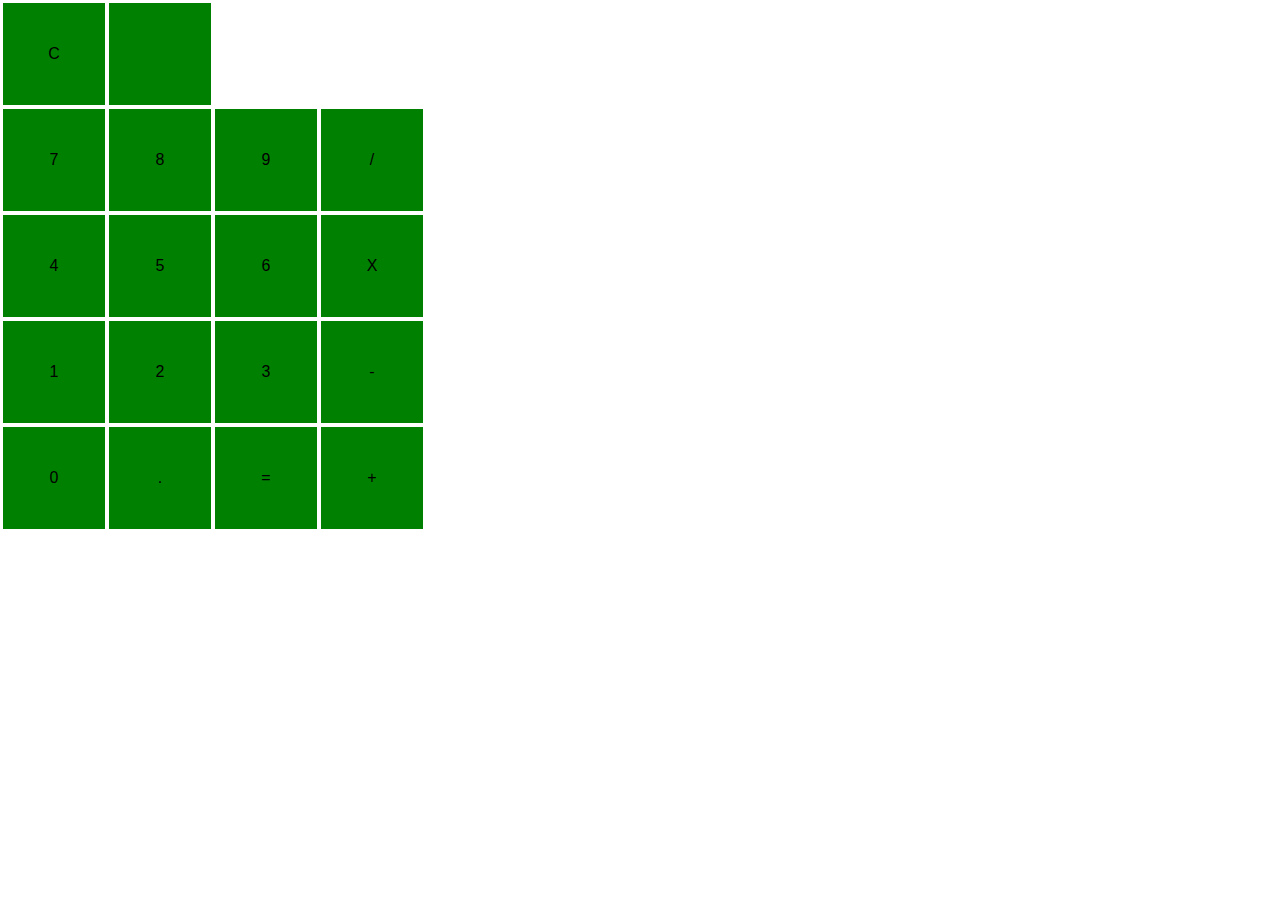
==== index.html @ 7c2a55ac "starting of the styling" ====
<!DOCTYPE html>
<html>
    <head>
        <meta charset = "utf-8">
        <title>Week Three Project</title>
        <link rel = "stylesheet" href = "main.css">
    </head>
    <body>
      <section class = "wrapper">
          <table class = "Calculator">
              <thead>
                  <tr>
                      <td>C</td>
                      <div id = "input">
                        <td></td>
                      </div>
                  </tr>
              </thead>
              <tbody>
                  <tr>
                      <td>7</td>
                      <td>8</td>
                      <td>9</td>
                      <div id = "operater">
                        <td>/</td>
                      </div>
                  </tr>
                  <tr>
                      <td>4</td>
                      <td>5</td>
                      <td>6</td>
                      <div id = "operator">
                        <td>X</td>
                      </div>
                  </tr>
                  <tr>
                      <td>1</td>
                      <td>2</td>
                      <td>3</td>
                      <div id = "operator">
                        <td>-</td>
                      </div>
                  </tr>
                  <tr>
                      <td>0</td>
                      <td>.</td>
                      <td>=</td>
                      <div id = "operator">
                        <td>+</td>
                      </div>
                  </tr>
              </tbody>
          </table>
      </section>
        <script src = "main.js"></script>
    </body>
</html>
---- main.css ----
body{
  margin: 0;
  padding: 0;
  font-family: sans-serif;
  /*width: 20px;
  height: 40px;*/
}

.wrapper{
  margin: 0px;
  padding: 0px;
}

.Calculator{
  /*height: 500px;
  width: 400px;*/
  text-align: center;
}

#operator td{
  background-color: black;
}

td{
  background-color: green;
  border: 1px solid #ffffff;
  margin: 1px;
  height: 100px;
  width: 100px;
  padding
}
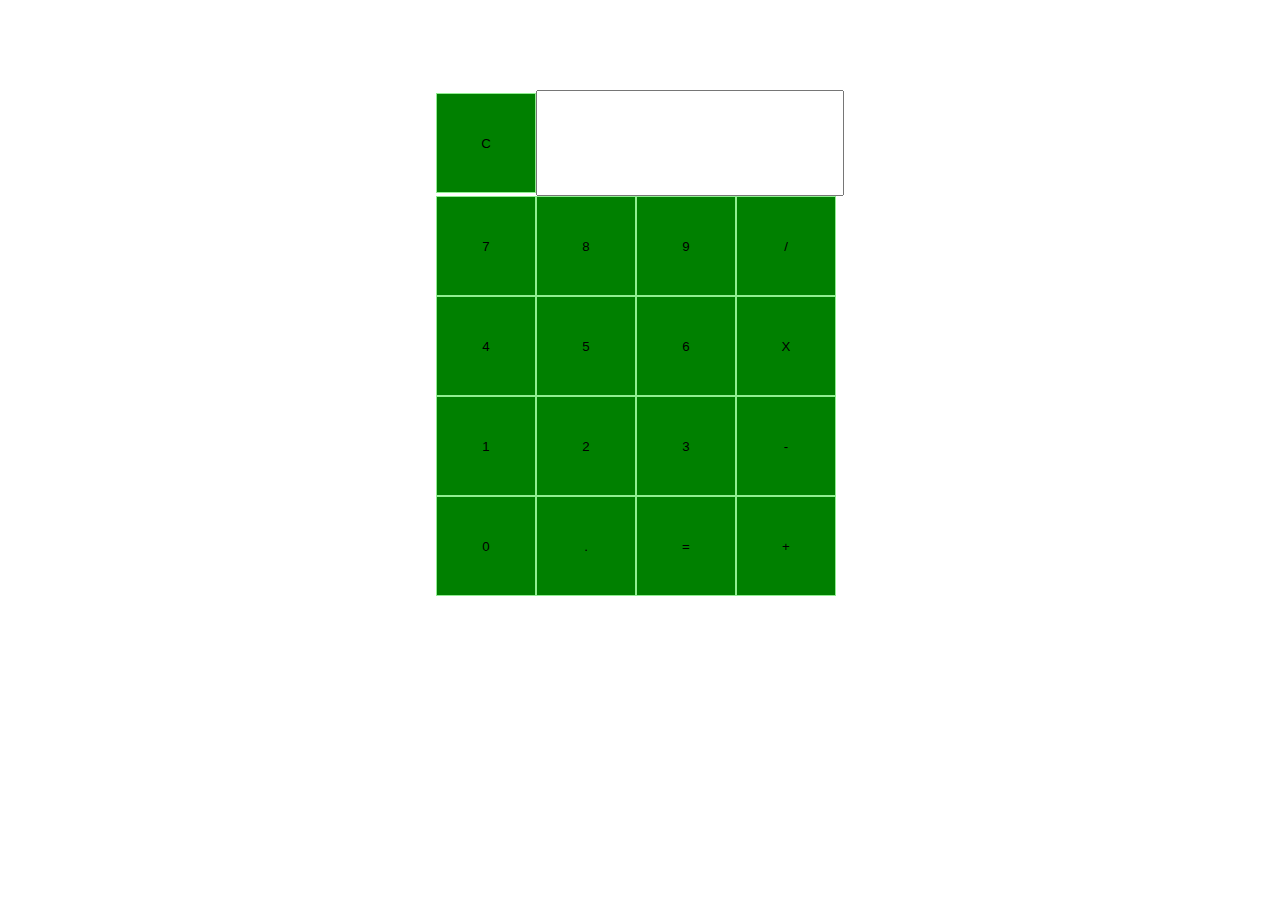
==== commit e339500f: "working on calculator layout" ====
--- a/index.html
+++ b/index.html
@@ -7,50 +7,36 @@
     </head>
     <body>
       <section class = "wrapper">
-          <table class = "Calculator">
-              <thead>
-                  <tr>
-                      <td>C</td>
-                      <div id = "input">
-                        <td></td>
-                      </div>
-                  </tr>
-              </thead>
-              <tbody>
-                  <tr>
-                      <td>7</td>
-                      <td>8</td>
-                      <td>9</td>
-                      <div id = "operater">
-                        <td>/</td>
-                      </div>
-                  </tr>
-                  <tr>
-                      <td>4</td>
-                      <td>5</td>
-                      <td>6</td>
-                      <div id = "operator">
-                        <td>X</td>
-                      </div>
-                  </tr>
-                  <tr>
-                      <td>1</td>
-                      <td>2</td>
-                      <td>3</td>
-                      <div id = "operator">
-                        <td>-</td>
-                      </div>
-                  </tr>
-                  <tr>
-                      <td>0</td>
-                      <td>.</td>
-                      <td>=</td>
-                      <div id = "operator">
-                        <td>+</td>
-                      </div>
-                  </tr>
-              </tbody>
-          </table>
+          <form>
+            <div>
+              <button type="button" name="clear">C</button>
+              <input type="text" name="" value="">
+            </div>
+            <div>
+              <button type="button" value="7">7</button>
+              <button type="button" value="8">8</button>
+              <button type="button" value="9">9</button>
+              <button type="button" value="/">/</button>
+            </div>
+            <div>
+              <button type="button" value="4">4</button>
+              <button type="button" value="5">5</button>
+              <button type="button" value="6">6</button>
+              <button type="button" value="8">X</button>
+            </div>
+            <div>
+              <button type="button" value="1">1</button>
+              <button type="button" value="2">2</button>
+              <button type="button" value="3">3</button>
+              <button type="button" value="-">-</button>
+            </div>
+            <div>
+              <button type="button" value="0">0</button>
+              <button type="button" value=".">.</button>
+              <button type="button" value="=">=</button>
+              <button type="button" value="+">+</button>
+            </div>
+          </form>
       </section>
         <script src = "main.js"></script>
     </body>
--- a/main.css
+++ b/main.css
@@ -1,31 +1,27 @@
 body{
-  margin: 0;
-  padding: 0;
-  font-family: sans-serif;
-  /*width: 20px;
-  height: 40px;*/
+  display: flex;
+  justify-content: center;
+  margin-top: 90px;
+  font-size: 0px;
 }
 
-.wrapper{
-  margin: 0px;
-  padding: 0px;
+button{
+  height: 100px;
+  width: 100px;
+  background-color: green;
+  border: none;
+  border: .5px solid lightgreen;
 }
 
-.Calculator{
-  /*height: 500px;
-  width: 400px;*/
-  text-align: center;
+button
+
+form{
+  display: flex;
+  justify-content: center;
+  flex-direction: column;
 }
 
-#operator td{
-  background-color: black;
+input{
+  height: 100px;
+  width: 300px;
 }
-
-td{
-  background-color: green;
-  border: 1px solid #ffffff;
-  margin: 1px;
-  height: 100px;
-  width: 100px;
-  padding
-}
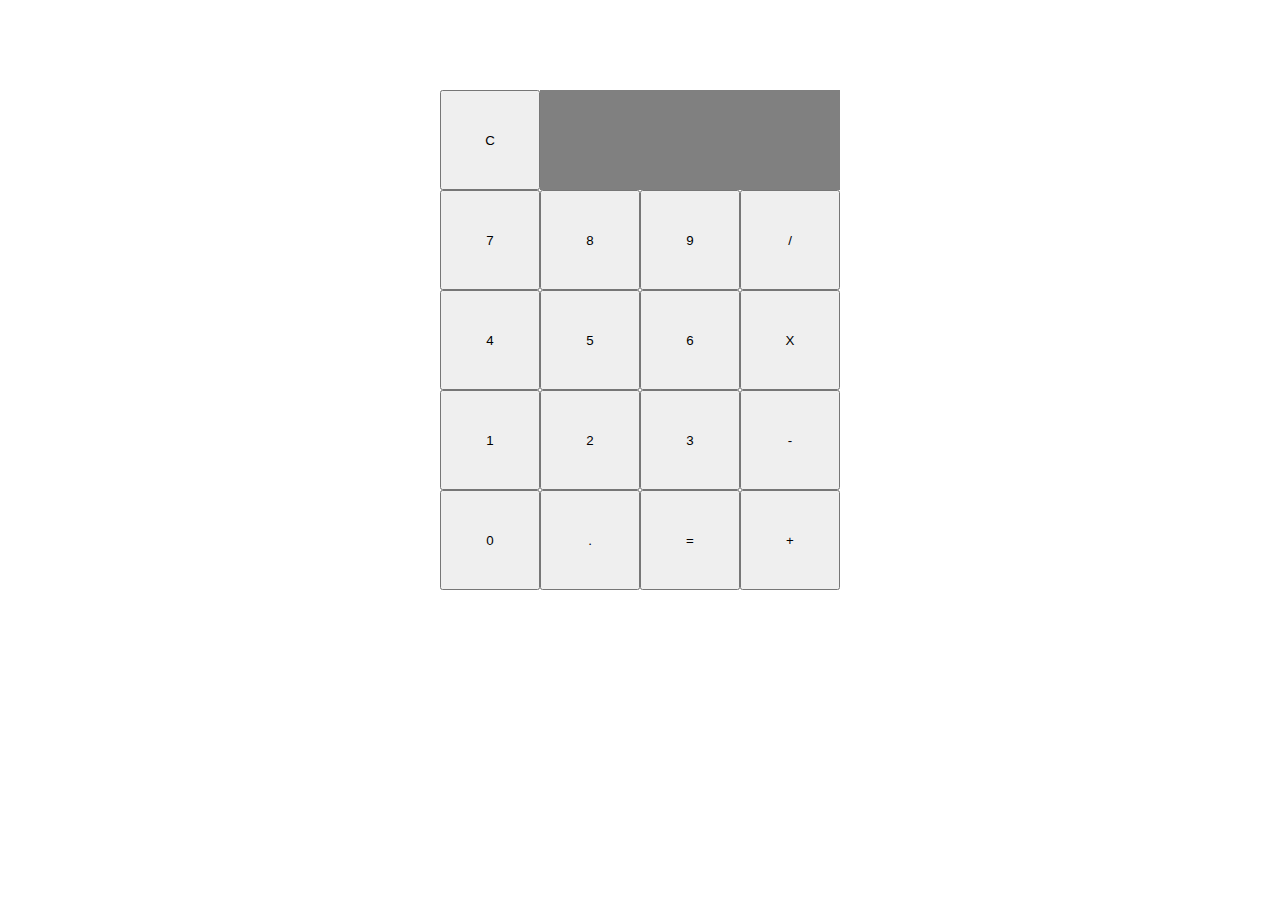
==== commit ae37527b: "finish layout" ====
--- a/index.html
+++ b/index.html
@@ -8,29 +8,29 @@
     <body>
       <section class = "wrapper">
           <form>
-            <div>
+            <div class = "clearInput">
               <button type="button" name="clear">C</button>
               <input type="text" name="" value="">
             </div>
-            <div>
+            <div id = "operators1">
               <button type="button" value="7">7</button>
               <button type="button" value="8">8</button>
               <button type="button" value="9">9</button>
               <button type="button" value="/">/</button>
             </div>
-            <div>
+            <div id = "operators2">
               <button type="button" value="4">4</button>
               <button type="button" value="5">5</button>
               <button type="button" value="6">6</button>
               <button type="button" value="8">X</button>
             </div>
-            <div>
+            <div id = "operators3">
               <button type="button" value="1">1</button>
               <button type="button" value="2">2</button>
               <button type="button" value="3">3</button>
               <button type="button" value="-">-</button>
             </div>
-            <div>
+            <div id = "operators4">
               <button type="button" value="0">0</button>
               <button type="button" value=".">.</button>
               <button type="button" value="=">=</button>
--- a/main.css
+++ b/main.css
@@ -5,23 +5,51 @@
   font-size: 0px;
 }
 
+form{
+  display: flex;
+  flex-direction: column;
+}
+
+
+#operators1, #operators2, #operators3, #operators4, .clearInput{
+  display: flex;
+  flex-direction: row;
+}
+
 button{
   height: 100px;
   width: 100px;
+}
+
+input{
+  width: 300px;
+  padding: 0px;
+  margin: 0px;
+  border: 0px;
+  background-color: grey;
+  font-size: 75px;
+}
+
+/*.clearInput{
+
+}*/
+
+/*form{
+  display: flex;
+  justify-content: center;
+  flex-direction: column;
+}*/
+
+/*.clearInput{
+  height: 100px;
+  width: 100px;
+  margin: 0;
   background-color: green;
   border: none;
   border: .5px solid lightgreen;
-}
 
-button
-
-form{
-  display: flex;
-  justify-content: center;
-  flex-direction: column;
-}
-
-input{
+}*/
+/*input{
   height: 100px;
   width: 300px;
-}
+}*/
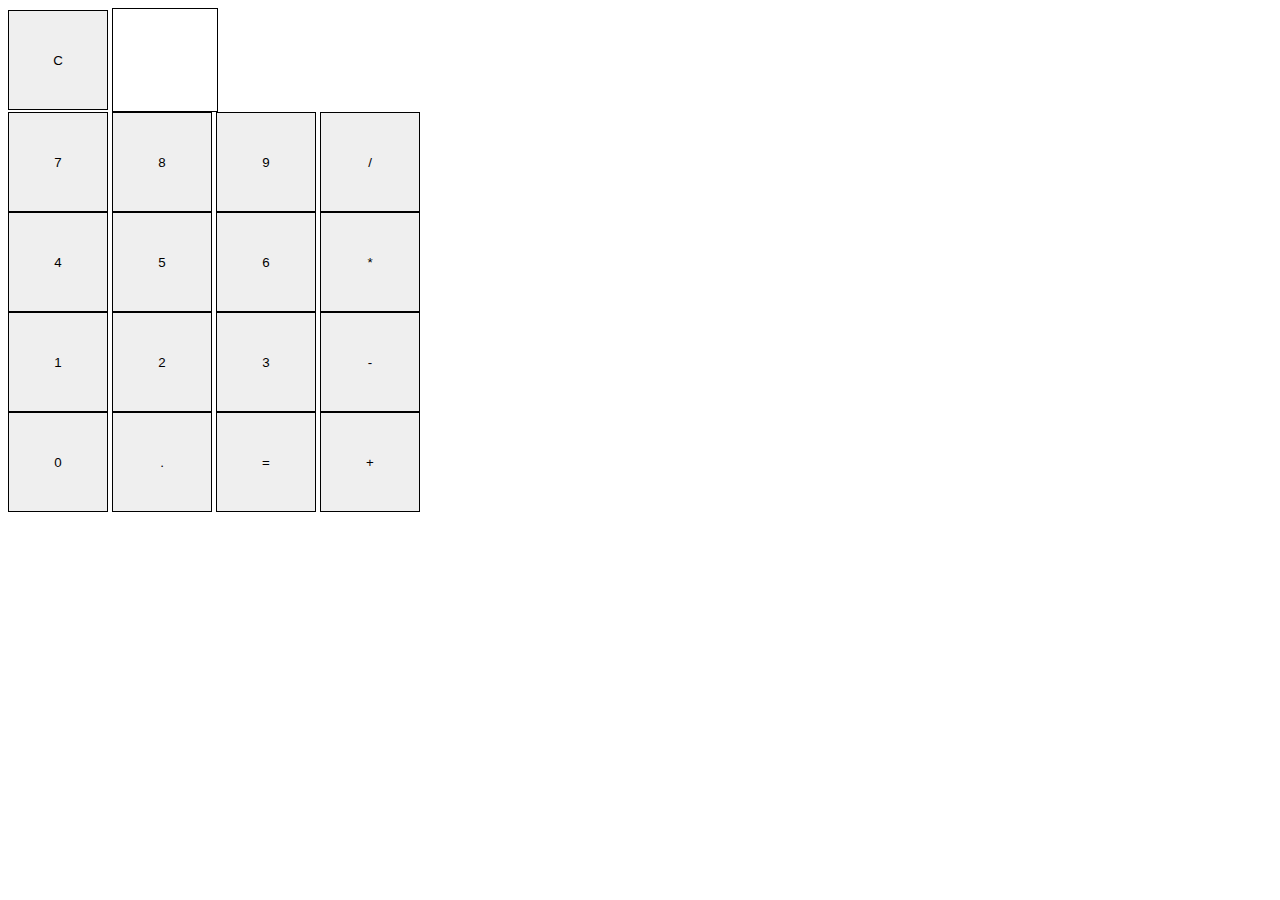
==== commit 04685634: "almost done just styling" ====
--- a/index.html
+++ b/index.html
@@ -1,43 +1,63 @@
 <!DOCTYPE html>
 <html>
     <head>
-        <meta charset = "utf-8">
-        <title>Week Three Project</title>
-        <link rel = "stylesheet" href = "main.css">
+      <meta charset="utf-8">
+      <title>Week Three Project</title>
+      <link rel="stylesheet" href="main.css">
     </head>
+
     <body>
-      <section class = "wrapper">
-          <form>
-            <div class = "clearInput">
-              <button type="button" name="clear">C</button>
-              <input type="text" name="" value="">
+      <!-- <section class="wrapper"> -->
+        <form name="Calculator">
+            <div id="operator">
+              <tr>
+                <td><input type="button" value="C" onclick="digitAddition('')"></td>
+                <td><input type="text" maxlength="40" id = "inputDisplay" name="inputDisplay"></td>
+              </tr>
+            <div>
+          <tbody>
+            <div id="operator">
+              <tr>
+                <td><input type="button" value="7" onclick="digitAddition('7')"></td>
+                <td><input type="button" value="8" onclick="digitAddition('8')"></td>
+                <td><input type="button" value="9" onclick="digitAddition('9')"></td>
+                <!-- <div id = "operater"> -->
+                <td><input type="button" value="/" onclick="operating('/')"></td>
+                <!-- </div> -->
+              </tr>
             </div>
-            <div id = "operators1">
-              <button type="button" value="7">7</button>
-              <button type="button" value="8">8</button>
-              <button type="button" value="9">9</button>
-              <button type="button" value="/">/</button>
+            <div  id="operator">
+              <tr>
+                <td><input type="button" value="4" onclick="digitAddition('4')"></td>
+                <td><input type="button" value="5" onclick="digitAddition('5')"></td>
+                <td><input type="button" value="6" onclick="digitAddition('6')"></td>
+                <!-- <div id = "operator"> -->
+                <td><input type="button" value="*" onclick=operating('*')></td>
+                <!-- </div> -->
+              </tr>
             </div>
-            <div id = "operators2">
-              <button type="button" value="4">4</button>
-              <button type="button" value="5">5</button>
-              <button type="button" value="6">6</button>
-              <button type="button" value="8">X</button>
+            <div id="operator">
+              <tr>
+                <td><input type="button" value="1" onclick="digitAddition('1')"></td>
+                <td><input type="button" value="2" onclick="digitAddition('2')"></td>
+                <td><input type="button" value="3" onclick="digitAddition('3')"></td>
+                <!-- <div id = "operator"> -->
+                <td><input type="button" value="-" onclick="operating('-')"></td>
+                <!-- </div> -->
+              </tr>
             </div>
-            <div id = "operators3">
-              <button type="button" value="1">1</button>
-              <button type="button" value="2">2</button>
-              <button type="button" value="3">3</button>
-              <button type="button" value="-">-</button>
-            </div>
-            <div id = "operators4">
-              <button type="button" value="0">0</button>
-              <button type="button" value=".">.</button>
-              <button type="button" value="=">=</button>
-              <button type="button" value="+">+</button>
-            </div>
-          </form>
-      </section>
-        <script src = "main.js"></script>
+            <div  id="operator">
+              <tr id="operator">
+                <td><input type="button" value="0" onclick="digitAddition('0')"></td>
+                <td><input type="button" value="." onclick="digitAddition('.')"></td>
+                <td><input type="button" value="=" onclick="equals('=')"></td>
+                <!-- <div id = "operator"> -->
+                <td><input type="button" value="+" onclick="operating('+')"></td>
+                <!-- </div> -->
+              </tr>
+            <div>
+          </tbody>
+        </form>
+      <script src="main.js"></script>
     </body>
 </html>
--- a/main.css
+++ b/main.css
@@ -1,55 +1,21 @@
-body{
-  display: flex;
-  justify-content: center;
-  margin-top: 90px;
-  font-size: 0px;
-}
-
 form{
   display: flex;
   flex-direction: column;
 }
 
-
-#operators1, #operators2, #operators3, #operators4, .clearInput{
-  display: flex;
-  flex-direction: row;
+input{
+  height: 100px;
+  width: 100px;
+  border: 1px solid black;
 }
 
-button{
-  height: 100px;
-  width: 100px;
+#inputDisplay{
+  text-align: right;
+  /*width: 75%;*/
+  /*height: 100px;*/
+  /*padding-right: 50px;*/
 }
 
-input{
-  width: 300px;
-  padding: 0px;
-  margin: 0px;
-  border: 0px;
-  background-color: grey;
-  font-size: 75px;
+#operator{
+  /*width: 435px;*/
 }
-
-/*.clearInput{
-
-}*/
-
-/*form{
-  display: flex;
-  justify-content: center;
-  flex-direction: column;
-}*/
-
-/*.clearInput{
-  height: 100px;
-  width: 100px;
-  margin: 0;
-  background-color: green;
-  border: none;
-  border: .5px solid lightgreen;
-
-}*/
-/*input{
-  height: 100px;
-  width: 300px;
-}*/
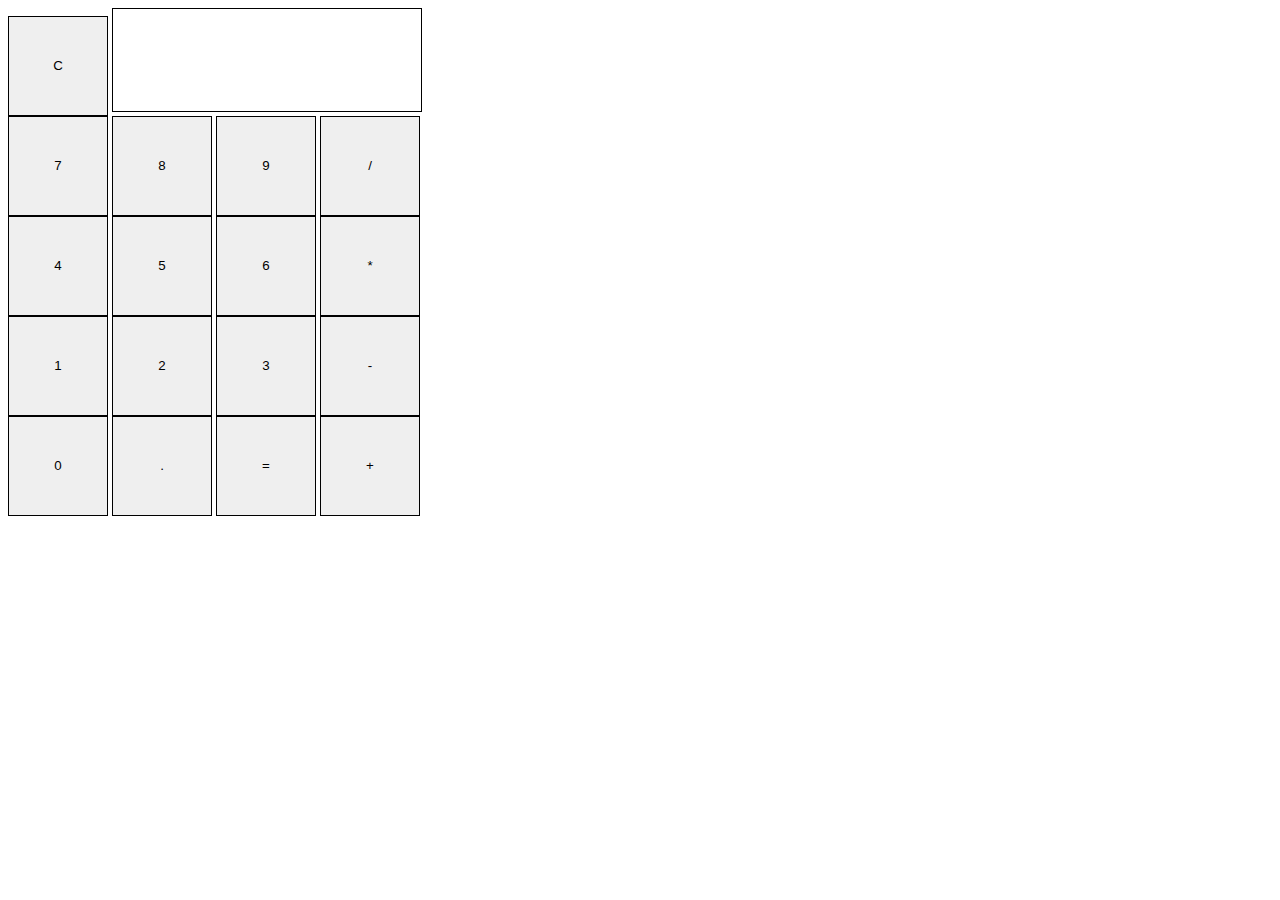
==== commit 603b4367: "Display needs some work but everything else works" ====
--- a/index.html
+++ b/index.html
@@ -9,7 +9,7 @@
     <body>
       <!-- <section class="wrapper"> -->
         <form name="Calculator">
-            <div id="operator">
+            <div id="operator1">
               <tr>
                 <td><input type="button" value="C" onclick="digitAddition('')"></td>
                 <td><input type="text" maxlength="40" id = "inputDisplay" name="inputDisplay"></td>
--- a/main.css
+++ b/main.css
@@ -11,11 +11,10 @@
 
 #inputDisplay{
   text-align: right;
-  /*width: 75%;*/
-  /*height: 100px;*/
-  /*padding-right: 50px;*/
+  width: 304px;
+  font-size: 30px;
 }
 
-#operator{
-  /*width: 435px;*/
-}
+/*#operator{
+  width: 435px;
+}*/
